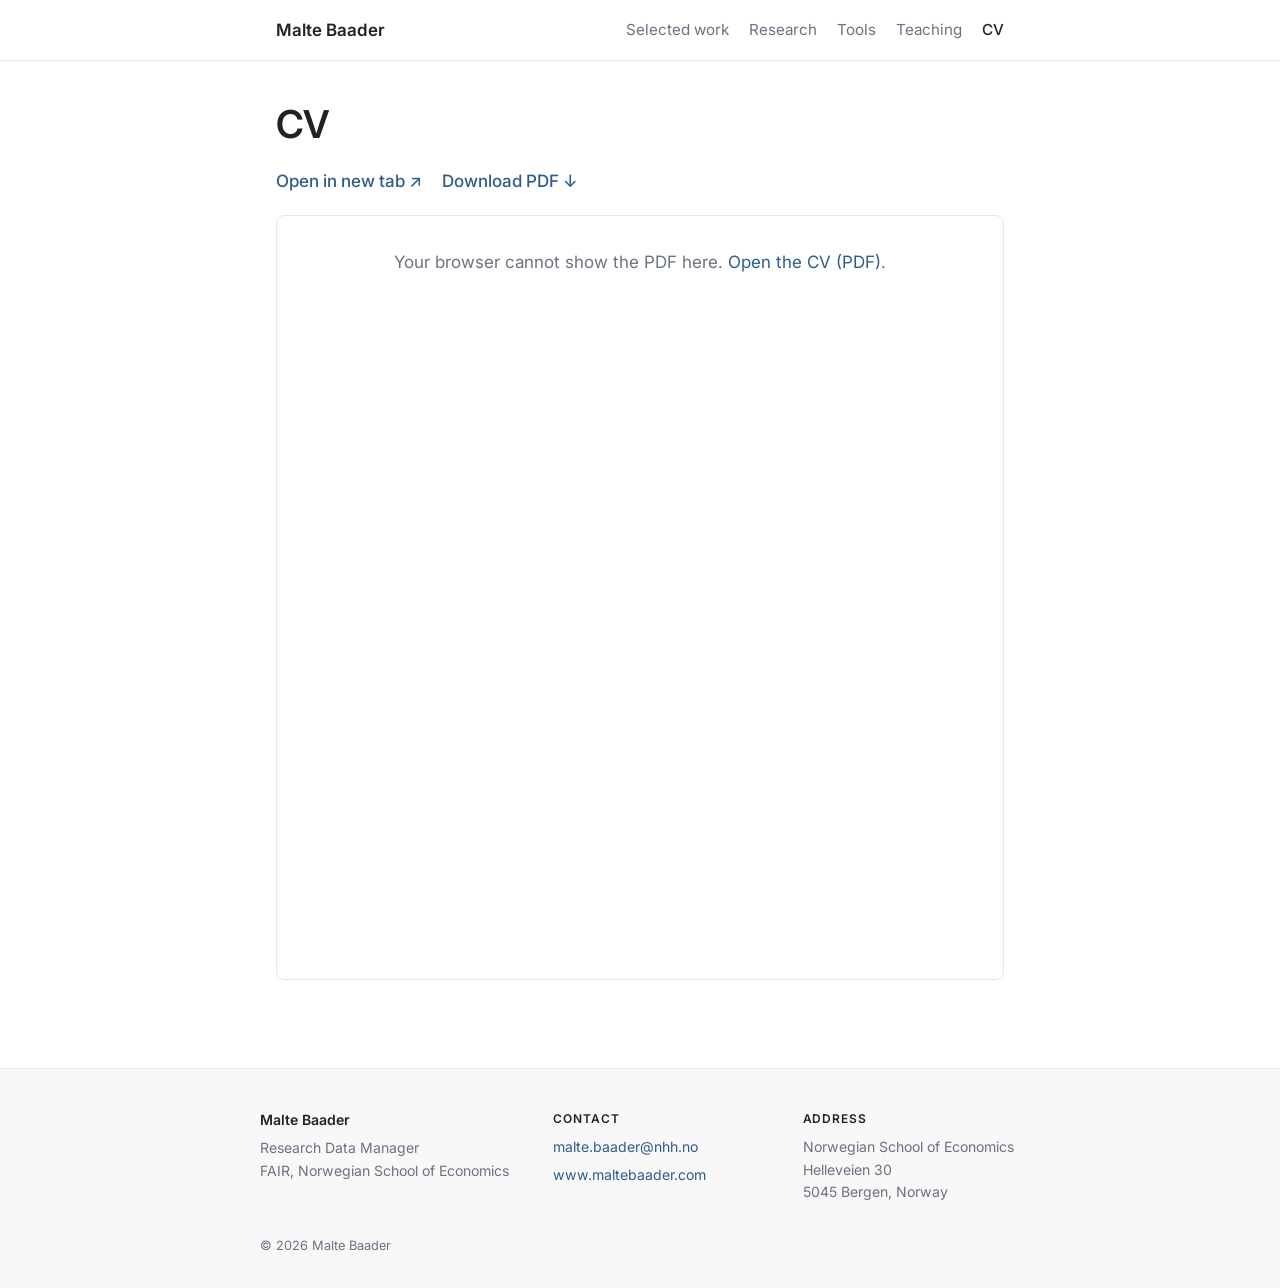
==== cv.html @ a0fcf4f9 "Host CV in the repo and show it on its own page" ====
<!doctype html>
<html lang="en">
<head>
  <meta charset="utf-8">
  <meta name="viewport" content="width=device-width, initial-scale=1">
  <title>CV · Malte Baader</title>
  <meta name="description" content="Curriculum vitae of Malte Baader.">
  <link rel="preconnect" href="https://fonts.googleapis.com">
  <link rel="preconnect" href="https://fonts.gstatic.com" crossorigin>
  <link href="https://fonts.googleapis.com/css2?family=Inter:wght@400;500;600&display=swap" rel="stylesheet">
  <link rel="icon" href="favicon.svg" type="image/svg+xml">
  <link rel="stylesheet" href="style.css">
</head>
<body>
  <div class="nav-wrap">
    <header class="nav">
      <a href="index.html" class="name">Malte Baader</a>
      <nav>
        <a href="index.html#selected">Selected work</a>
        <a href="index.html#research">Research</a>
        <a href="index.html#tools">Tools</a>
        <a href="index.html#teaching">Teaching</a>
        <a href="cv.html" class="current" aria-current="page">CV</a>
      </nav>
    </header>
  </div>

  <main id="top" class="cv-page">
    <section class="intro">
      <h1>CV</h1>
      <p class="links cv-actions">
        <a href="cv.pdf" target="_blank" rel="noopener">Open in new tab ↗</a>
        <a href="cv.pdf" download="CV_MalteBaader.pdf">Download PDF ↓</a>
      </p>
      <object class="cv-viewer" data="cv.pdf#navpanes=0&amp;pagemode=none&amp;view=FitH" type="application/pdf" aria-label="CV of Malte Baader">
        <p class="cv-fallback">Your browser cannot show the PDF here. <a href="cv.pdf" target="_blank" rel="noopener">Open the CV (PDF)</a>.</p>
      </object>
    </section>
  </main>

  <footer class="site-footer">
    <div class="footer-grid">
      <div>
        <p class="footer-name">Malte Baader</p>
        <p>Research Data Manager<br>FAIR, Norwegian School of Economics</p>
      </div>
      <div>
        <p class="footer-label">Contact</p>
        <p><a href="mailto:malte.baader@nhh.no">malte.baader@nhh.no</a></p>
        <p><a href="https://www.maltebaader.com">www.maltebaader.com</a></p>
      </div>
      <div>
        <p class="footer-label">Address</p>
        <p>Norwegian School of Economics<br>Helleveien 30<br>5045 Bergen, Norway</p>
      </div>
    </div>
    <p class="footer-copy">© 2026 Malte Baader</p>
  </footer>
</body>
</html>
---- style.css ----
:root {
  --bg: #ffffff;
  --text: #1f2328;
  --muted: #6b7280;
  --border: #e5e7eb;
  --accent: #2f5d8a;
}
@media (prefers-color-scheme: dark) {
  :root {
    --bg: #111418;
    --text: #e6e8eb;
    --muted: #9aa1ab;
    --border: #262b33;
    --accent: #8ab4e0;
  }
}

* { box-sizing: border-box; margin: 0; padding: 0; }
html { scroll-behavior: smooth; }
body {
  font-family: "Inter", system-ui, sans-serif;
  font-size: 17px;
  line-height: 1.65;
  background: var(--bg);
  color: var(--text);
}
a { color: var(--accent); text-decoration: none; }
a:hover { text-decoration: underline; }

.nav {
  max-width: 760px; margin: 0 auto;
  display: flex; justify-content: space-between; align-items: center; flex-wrap: wrap; gap: 0.5rem;
  padding: 1.5rem 1rem;
}
.nav .name { color: var(--text); font-weight: 600; }
.nav nav { display: flex; gap: 1.25rem; font-size: 0.95rem; }
.nav nav a { color: var(--muted); }
.nav nav a:hover { color: var(--text); text-decoration: none; }

main { max-width: 760px; margin: 0 auto; padding: 0 1rem; }
section { padding: 2.5rem 0; border-top: 1px solid var(--border); }
section.intro { border-top: none; padding-top: 3rem; }

h1 { font-size: 2.4rem; font-weight: 600; letter-spacing: -0.02em; line-height: 1.2; }
.lead { color: var(--muted); font-size: 1.15rem; margin: 0.25rem 0 1.5rem; }
.intro p + p { margin-top: 1rem; }
.links { display: flex; gap: 1.25rem; font-weight: 500; }

h2 { font-size: 1.4rem; font-weight: 600; margin-bottom: 1.25rem; }
h3 {
  font-size: 0.8rem; font-weight: 600; text-transform: uppercase; letter-spacing: 0.08em;
  color: var(--muted); margin: 1.75rem 0 0.75rem;
}
h2 + h3 { margin-top: 0; }

.papers { list-style: none; display: flex; flex-direction: column; gap: 1.1rem; }
.papers li { display: flex; flex-direction: column; }
.papers a, .papers strong { font-weight: 500; }
.papers span { color: var(--muted); font-size: 0.93rem; }
.papers .venue { font-size: 0.88rem; }

.plain { list-style: none; display: flex; flex-direction: column; gap: 0.35rem; }
.muted { color: var(--muted); font-size: 0.9rem; }
#teaching > .muted { margin: -0.75rem 0 1.25rem; }

footer {
  max-width: 760px; margin: 2rem auto 0; padding: 2rem 1rem 3rem;
  border-top: 1px solid var(--border);
  color: var(--muted); font-size: 0.88rem;
}

/* Sticky menu that follows you down the page */
.nav-wrap {
  position: sticky; top: 0; z-index: 10;
  background: color-mix(in srgb, var(--bg) 88%, transparent);
  backdrop-filter: blur(8px);
  border-bottom: 1px solid var(--border);
}
.nav { padding: 1rem; }
section { scroll-margin-top: 4rem; }

/* Intro with photo */
.intro-grid { display: grid; grid-template-columns: 1fr 180px; gap: 2.5rem; align-items: start; }
.photo {
  width: 180px; height: 180px; object-fit: cover; object-position: center 25%;
  border-radius: 50%; border: 1px solid var(--border);
}
@media (max-width: 640px) {
  .intro-grid { grid-template-columns: 1fr; gap: 1.5rem; }
  .photo { order: -1; width: 140px; height: 140px; }
}

/* Coauthor links: quiet, underlined on hover */
.papers a.co {
  font-weight: 400; color: inherit;
  text-decoration: underline; text-decoration-color: var(--border); text-underline-offset: 3px;
}
.papers a.co:hover { color: var(--accent); text-decoration-color: currentColor; }

/* Larger portrait, rounded rectangle */
.intro-grid { grid-template-columns: 1fr 240px; }
.photo {
  width: 240px; height: 300px; object-position: center 20%;
  border-radius: 8px;
}
@media (max-width: 640px) {
  .intro-grid { grid-template-columns: 1fr; }
  .photo { width: 200px; height: 250px; }
}

/* Vertically centre the photo against the intro text; name needs spacing without the subtitle */
.intro-grid { align-items: center; }
.intro h1 { margin-bottom: 1.25rem; }

/* Research: stronger subsection headings */
#research h3 {
  display: flex; align-items: center; gap: 0.6rem;
  font-size: 1.1rem; font-weight: 600; letter-spacing: -0.01em; text-transform: none;
  color: var(--text);
  margin: 2.75rem 0 1.25rem;
}
#research h2 + h3 { margin-top: 0.5rem; }
#research h3::after { content: ""; flex: 1; height: 1px; background: var(--border); }
#research h3 .count {
  font-size: 0.75rem; font-weight: 500; line-height: 1;
  padding: 0.25rem 0.5rem; border-radius: 999px;
  color: var(--accent); background: color-mix(in srgb, var(--accent) 10%, transparent);
}

/* Research: paper entries */
#research .papers { gap: 1.4rem; }
#research .papers li { padding-left: 1rem; border-left: 2px solid var(--border); transition: border-color 0.2s; }
#research .papers li:hover { border-left-color: var(--accent); }
#research .papers > li > a:first-child, #research .papers strong { font-size: 1.02rem; line-height: 1.45; margin-bottom: 0.2rem; }
#research .papers .venue { margin-top: 0.1rem; color: var(--text); opacity: 0.75; }

/* Selected work */
.nav nav { flex-wrap: wrap; row-gap: 0.25rem; }
.feature { padding: 0.5rem 0 2.5rem; }
.feature + .feature { border-top: 1px solid var(--border); padding-top: 2.5rem; }
.feature:last-child { padding-bottom: 0.5rem; }
h3.feature-title {
  font-size: 1.2rem; font-weight: 600; letter-spacing: -0.01em; line-height: 1.4;
  text-transform: none; color: var(--text); margin: 0 0 0.4rem;
}
.feature-title a { color: var(--text); }
.feature-title a:hover { color: var(--accent); text-decoration: none; }
.feature-meta { color: var(--muted); font-size: 0.93rem; }
.feature-meta > span:first-child { color: inherit; }
.feature-meta a.co {
  color: inherit; text-decoration: underline; text-decoration-color: var(--border); text-underline-offset: 3px;
}
.feature-meta a.co:hover { color: var(--accent); text-decoration-color: currentColor; }
.feature-meta .venue { color: var(--text); opacity: 0.75; }
.feature figure {
  margin: 1.5rem 0 1.25rem;
  background: #fff; border: 1px solid var(--border); border-radius: 8px;
  padding: 1rem;
}
.feature figure img { display: block; width: 100%; height: auto; }
.feature figure.narrow img { max-width: 420px; margin: 0 auto; }
.feature figcaption { font-size: 0.85rem; color: #6b7280; margin-top: 0.75rem; text-align: center; }
.abstract { font-size: 0.95rem; line-height: 1.7; }
.feature figure.medium img { max-width: 620px; margin: 0 auto; }

/* IOS11 interactive demo */
.ios-tool { max-width: 480px; margin-left: auto !important; margin-right: auto !important; }
#ios-screen { display: block; width: 100%; height: auto; border: 1px solid #d3d3d3; border-radius: 4px; }
#ios-screen circle { fill: none; stroke: #1f2328; stroke-width: 1.5; transition: cx 0.15s ease-out; }
#ios-screen text { font: 22px Inter, Arial, sans-serif; fill: #1f2328; text-anchor: middle; dominant-baseline: middle; transition: x 0.15s ease-out; }
#ios-slider { width: 100%; margin-top: 1rem; accent-color: #2f5d8a; cursor: pointer; }
.ios-ticks { display: flex; justify-content: space-between; padding: 0 8px; }
.ios-ticks span { width: 1px; height: 8px; background: #a3a3a3; }
.ios-value { display: block; margin-top: 0.35rem; color: #1f2328; }

/* Collapsible abstracts */
.papers details { margin-top: 0.35rem; }
.papers summary {
  display: inline-flex; align-items: center; gap: 0.35rem;
  font-size: 0.82rem; font-weight: 500; color: var(--accent);
  cursor: pointer; list-style: none; user-select: none;
}
.papers summary::-webkit-details-marker { display: none; }
.papers summary::before { content: "▸"; font-size: 0.75rem; transition: transform 0.15s; }
.papers details[open] summary::before { transform: rotate(90deg); }
.papers summary:hover { text-decoration: underline; }
.papers details p {
  margin-top: 0.5rem; font-size: 0.9rem; line-height: 1.65; color: var(--text); opacity: 0.85;
}

/* Footer */
footer.site-footer {
  max-width: none; margin: 3rem 0 0; padding: 2.5rem 1rem 2rem;
  border-top: 1px solid var(--border);
  background: color-mix(in srgb, var(--text) 3%, var(--bg));
}
.footer-grid {
  max-width: 760px; margin: 0 auto;
  display: grid; grid-template-columns: 1.2fr 1fr 1fr; gap: 2rem;
}
.site-footer p { line-height: 1.6; }
.site-footer p + p { margin-top: 0.35rem; }
.footer-name { color: var(--text); font-weight: 600; }
.footer-label {
  font-size: 0.75rem; font-weight: 600; text-transform: uppercase; letter-spacing: 0.08em;
  color: var(--text); margin-bottom: 0.5rem;
}
.footer-copy { max-width: 760px; margin: 2rem auto 0 !important; font-size: 0.8rem; }
@media (max-width: 640px) { .footer-grid { grid-template-columns: 1fr; gap: 1.5rem; } }

/* Teaching headings match Research */
#teaching h3 {
  font-size: 1.1rem; font-weight: 600; letter-spacing: -0.01em; text-transform: none;
  color: var(--text); margin: 2rem 0 0.9rem;
}
#teaching > .muted + h3 { margin-top: 0; }

/* Tool pages */
.tool-page section > p + p, .tool-page section > p + .tool-frame, .tool-page section > .papers + p { margin-top: 1rem; }
.tool-page .ios-tool {
  margin: 0.5rem auto 0; background: #fff; border: 1px solid var(--border); border-radius: 8px; padding: 1rem;
}
.tool-page .ios-tool figcaption { font-size: 0.85rem; color: #6b7280; margin-top: 0.75rem; text-align: center; }
.tool-frame { margin-top: 1rem; background: #fff; border: 1px solid var(--border); border-radius: 8px; overflow: hidden; }
.tool-frame iframe { display: block; width: 100%; height: 1000px; border: 0; overflow: hidden; }
.tool-note { color: var(--muted); font-size: 0.93rem; }
.citation {
  margin-top: 1rem; padding: 1rem 1.25rem; border-left: 3px solid var(--accent);
  background: color-mix(in srgb, var(--accent) 6%, var(--bg)); border-radius: 0 8px 8px 0;
  font-size: 0.93rem; line-height: 1.65;
}
.citation a { display: block; margin-top: 0.4rem; }

/* Keep subscripts from stretching line height */
sub { font-size: 0.7em; line-height: 0; vertical-align: -0.25em; }

/* CV page: PDF shown inside the site */
.nav nav a.current { color: var(--text); font-weight: 500; }
.cv-page .intro { padding-top: 2.5rem; }
.cv-actions { margin-bottom: 1.25rem; }
.cv-viewer {
  display: block; width: 100%; height: min(85vh, 1100px); min-height: 520px;
  border: 1px solid var(--border); border-radius: 8px; background: #fff;
}
.cv-fallback { padding: 2rem; text-align: center; color: var(--muted); }
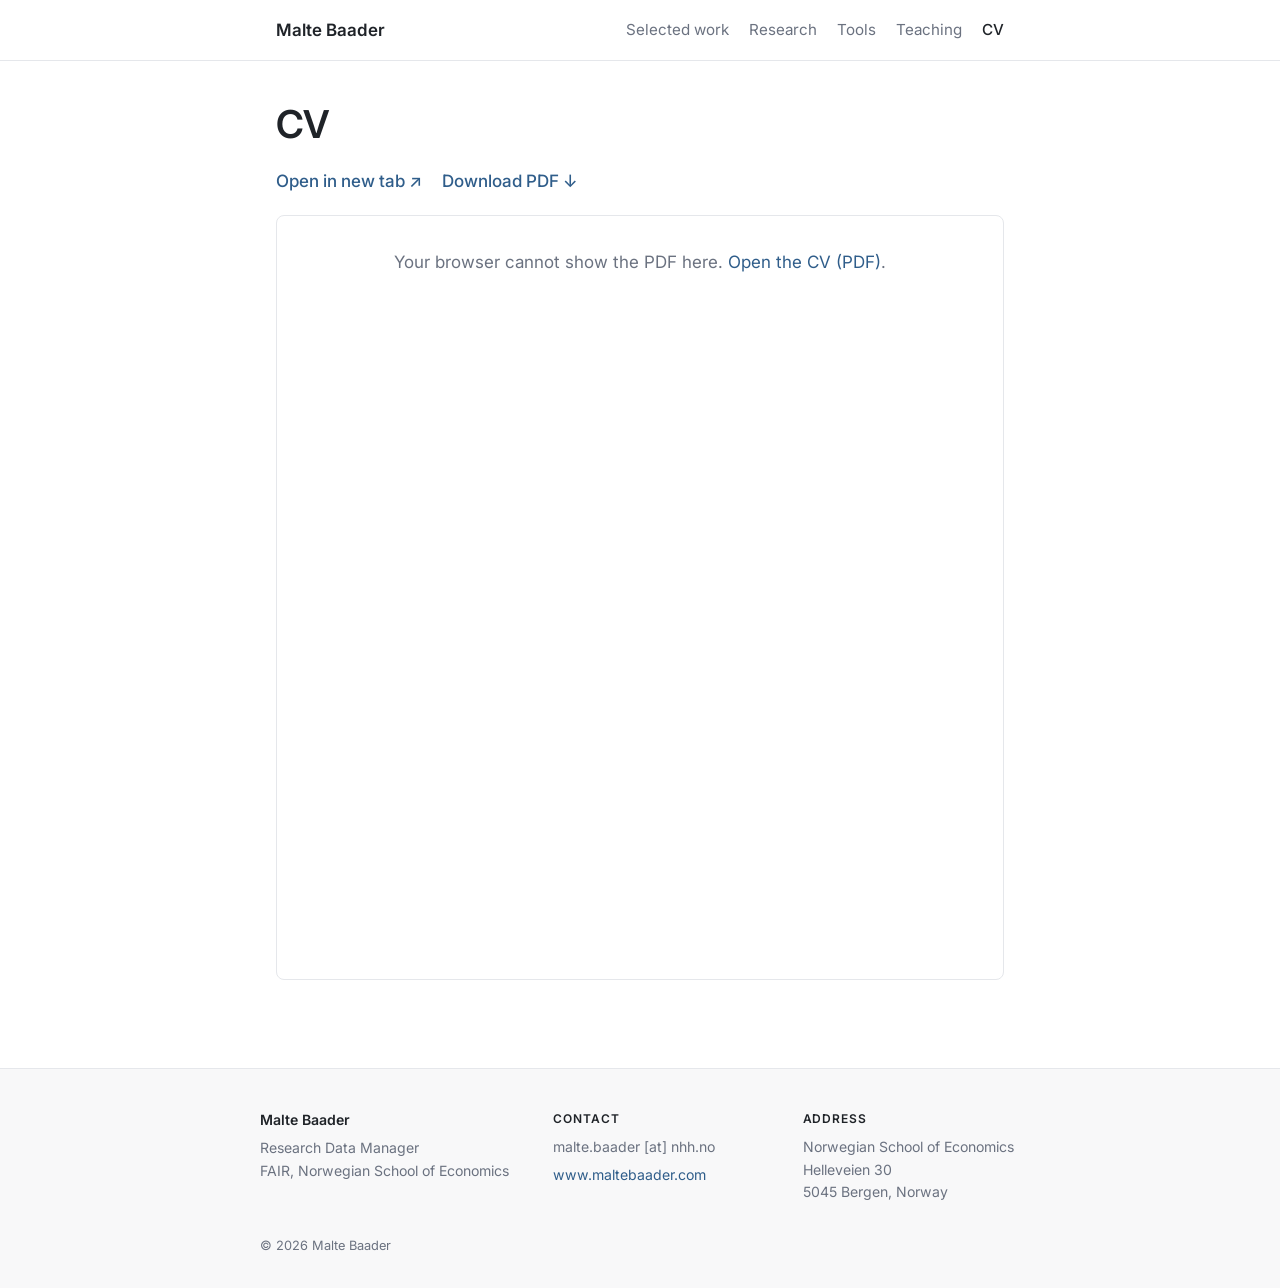
==== commit a149250e: "Show selected work on the home page; write email as [at] Selected work moves back under the intro on" ====
--- a/cv.html
+++ b/cv.html
@@ -17,9 +17,9 @@
       <a href="index.html" class="name">Malte Baader</a>
       <nav>
         <a href="index.html#selected">Selected work</a>
-        <a href="index.html#research">Research</a>
-        <a href="index.html#tools">Tools</a>
-        <a href="index.html#teaching">Teaching</a>
+        <a href="research.html">Research</a>
+        <a href="tools.html">Tools</a>
+        <a href="teaching.html">Teaching</a>
         <a href="cv.html" class="current" aria-current="page">CV</a>
       </nav>
     </header>
@@ -29,7 +29,7 @@
     <section class="intro">
       <h1>CV</h1>
       <p class="links cv-actions">
-        <a href="cv.pdf" target="_blank" rel="noopener">Open in new tab ↗</a>
+        <a href="cv.pdf#navpanes=0&amp;pagemode=none" target="_blank" rel="noopener">Open in new tab ↗</a>
         <a href="cv.pdf" download="CV_MalteBaader.pdf">Download PDF ↓</a>
       </p>
       <object class="cv-viewer" data="cv.pdf#navpanes=0&amp;pagemode=none&amp;view=FitH" type="application/pdf" aria-label="CV of Malte Baader">
@@ -46,7 +46,7 @@
       </div>
       <div>
         <p class="footer-label">Contact</p>
-        <p><a href="mailto:malte.baader@nhh.no">malte.baader@nhh.no</a></p>
+        <p>malte.baader [at] nhh.no</p>
         <p><a href="https://www.maltebaader.com">www.maltebaader.com</a></p>
       </div>
       <div>
--- a/style.css
+++ b/style.css
@@ -243,3 +243,12 @@
   border: 1px solid var(--border); border-radius: 8px; background: #fff;
 }
 .cv-fallback { padding: 2rem; text-align: center; color: var(--muted); }
+
+/* Justified body text (bio, abstracts); hyphenation keeps word gaps even */
+.intro-grid p:not(.links), .abstract, .papers details p {
+  text-align: justify; text-justify: inter-word;
+  hyphens: auto; -webkit-hyphens: auto;
+}
+
+/* Section pages: the section sits directly under the menu, so it needs no divider of its own */
+main > section:first-child { border-top: none; }
